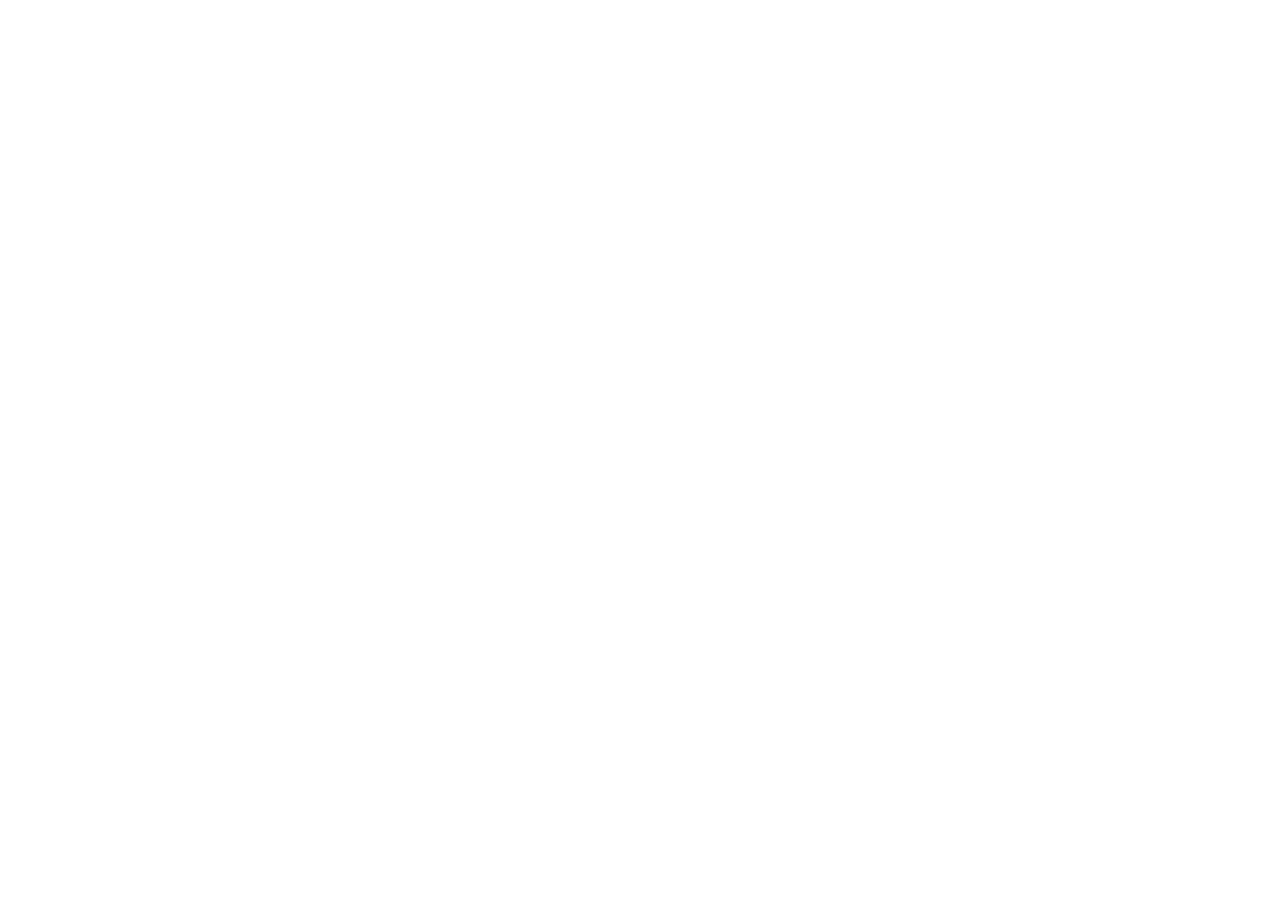
==== index.html @ c71503fa "обновление библиотек yarn. мелкие правки. обновление gulpfile.js для gulp 4." ====
<!DOCTYPE html>

<html lang="ru">
<head>
  <meta charset="UTF-8">
  <meta name="viewport"
        content="width=device-width, user-scalable=no, initial-scale=1.0, maximum-scale=1.0, minimum-scale=1.0">
  <meta http-equiv="X-UA-Compatible" content="ie=edge">
  <title>КиноЗал</title>
  <link href="libs/bootstrap/dist/css/bootstrap.min.css" rel="stylesheet">
  <link href="https://fonts.googleapis.com/css?family=PT+Sans:400,700|PT+Serif:400,700" rel="stylesheet">
  <link href="assets/css/style.css" rel="stylesheet">
  <link rel="icon" href="assets/img/favicon.png" type="image/x-icon"/>
  <!--[if lt IE 9]>
  <script src="https://oss.maxcdn.com/html5shiv/3.7.3/html5shiv.min.js"></script>
  <script src="https://oss.maxcdn.com/respond/1.4.2/respond.min.js"></script>
  <![endif]-->
</head>
<body>


  <script src="libs/jquery/dist/jquery.min.js"></script>
  <script src="libs/bootstrap/dist/js/bootstrap.min.js"></script>
</body>
</html>
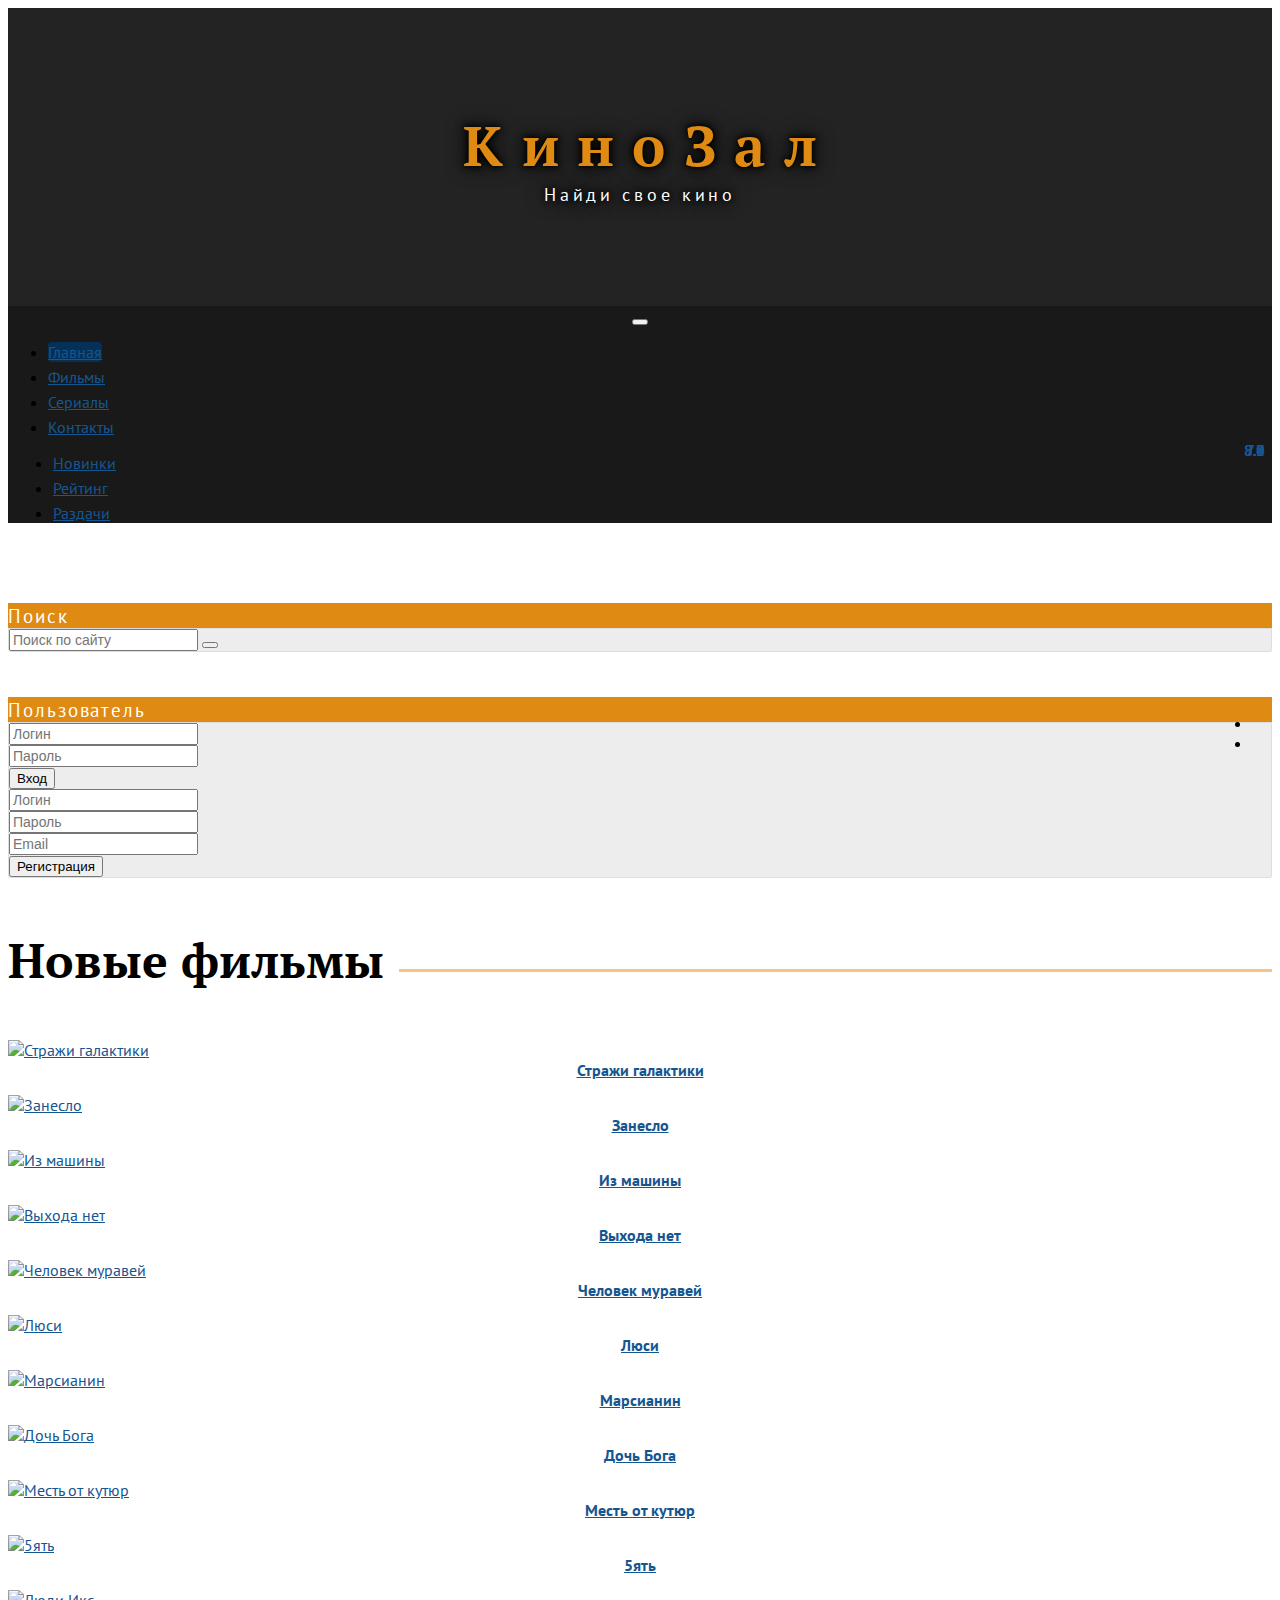
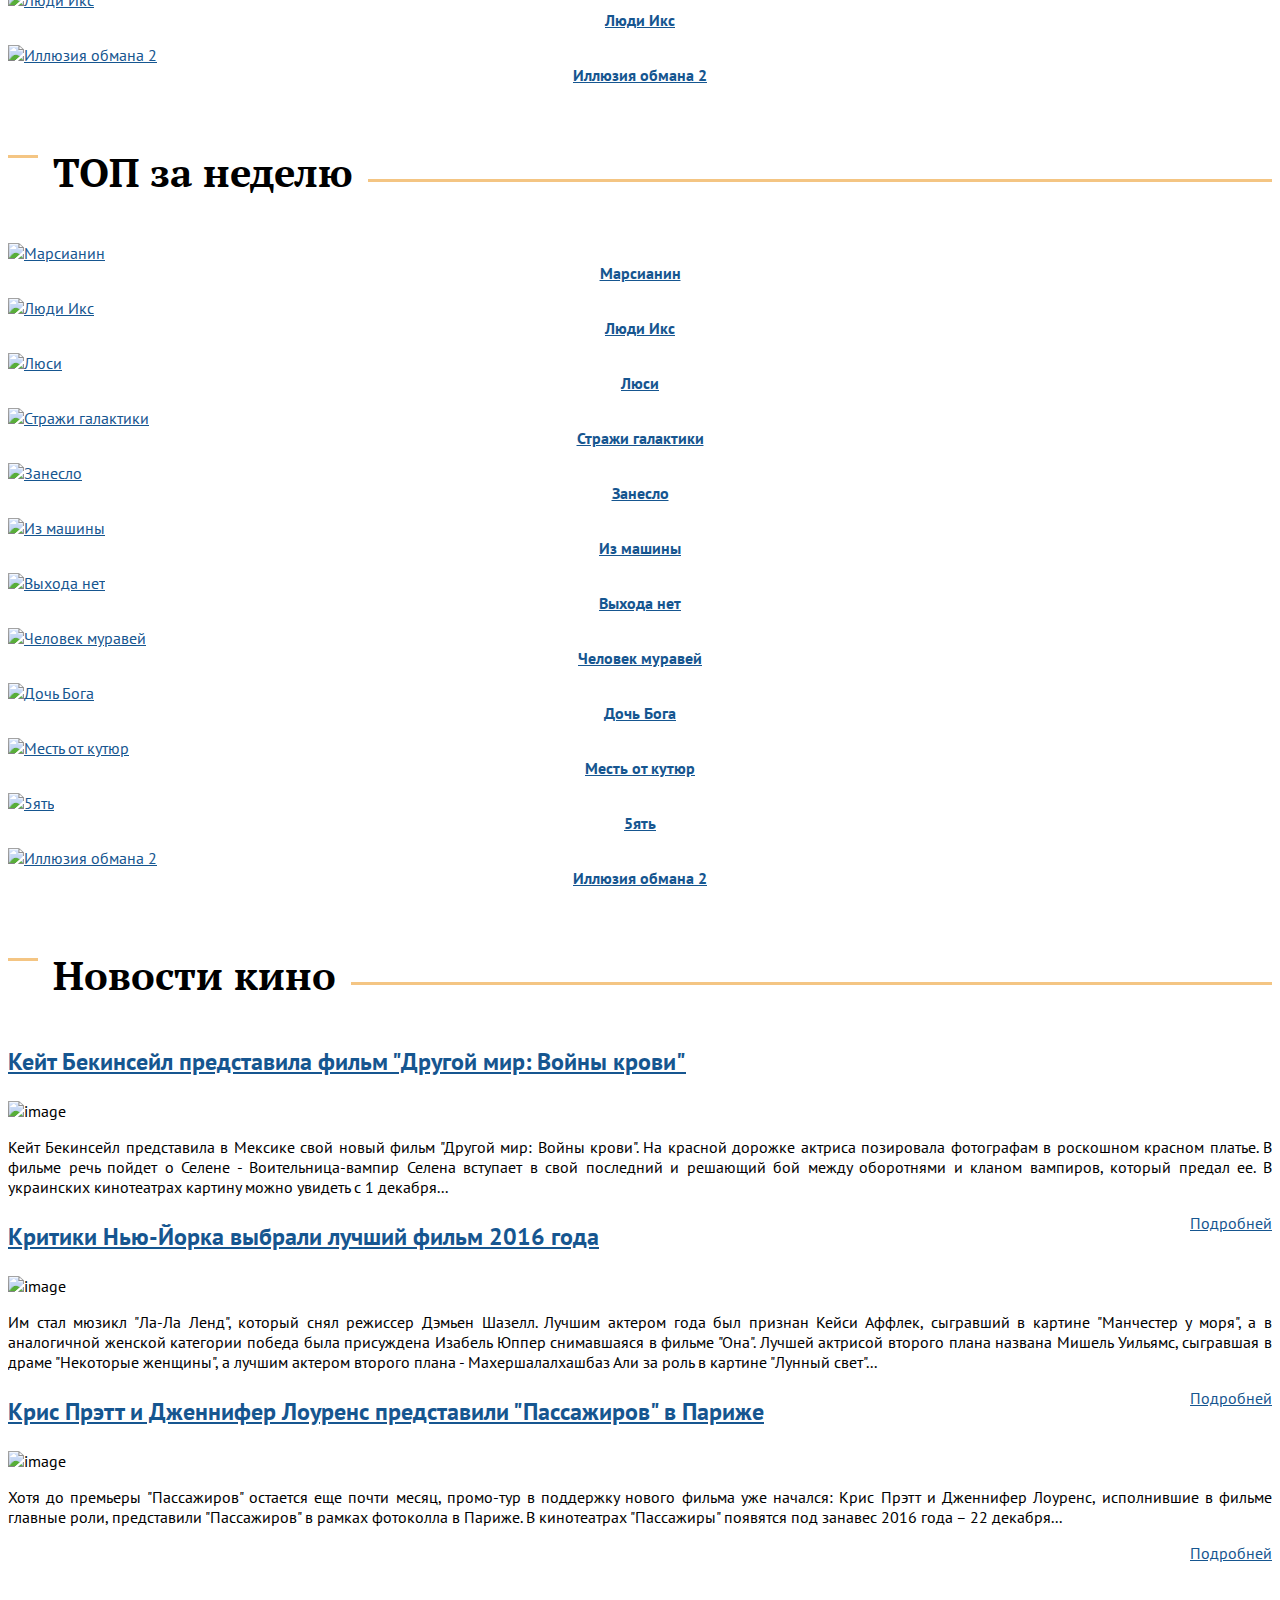
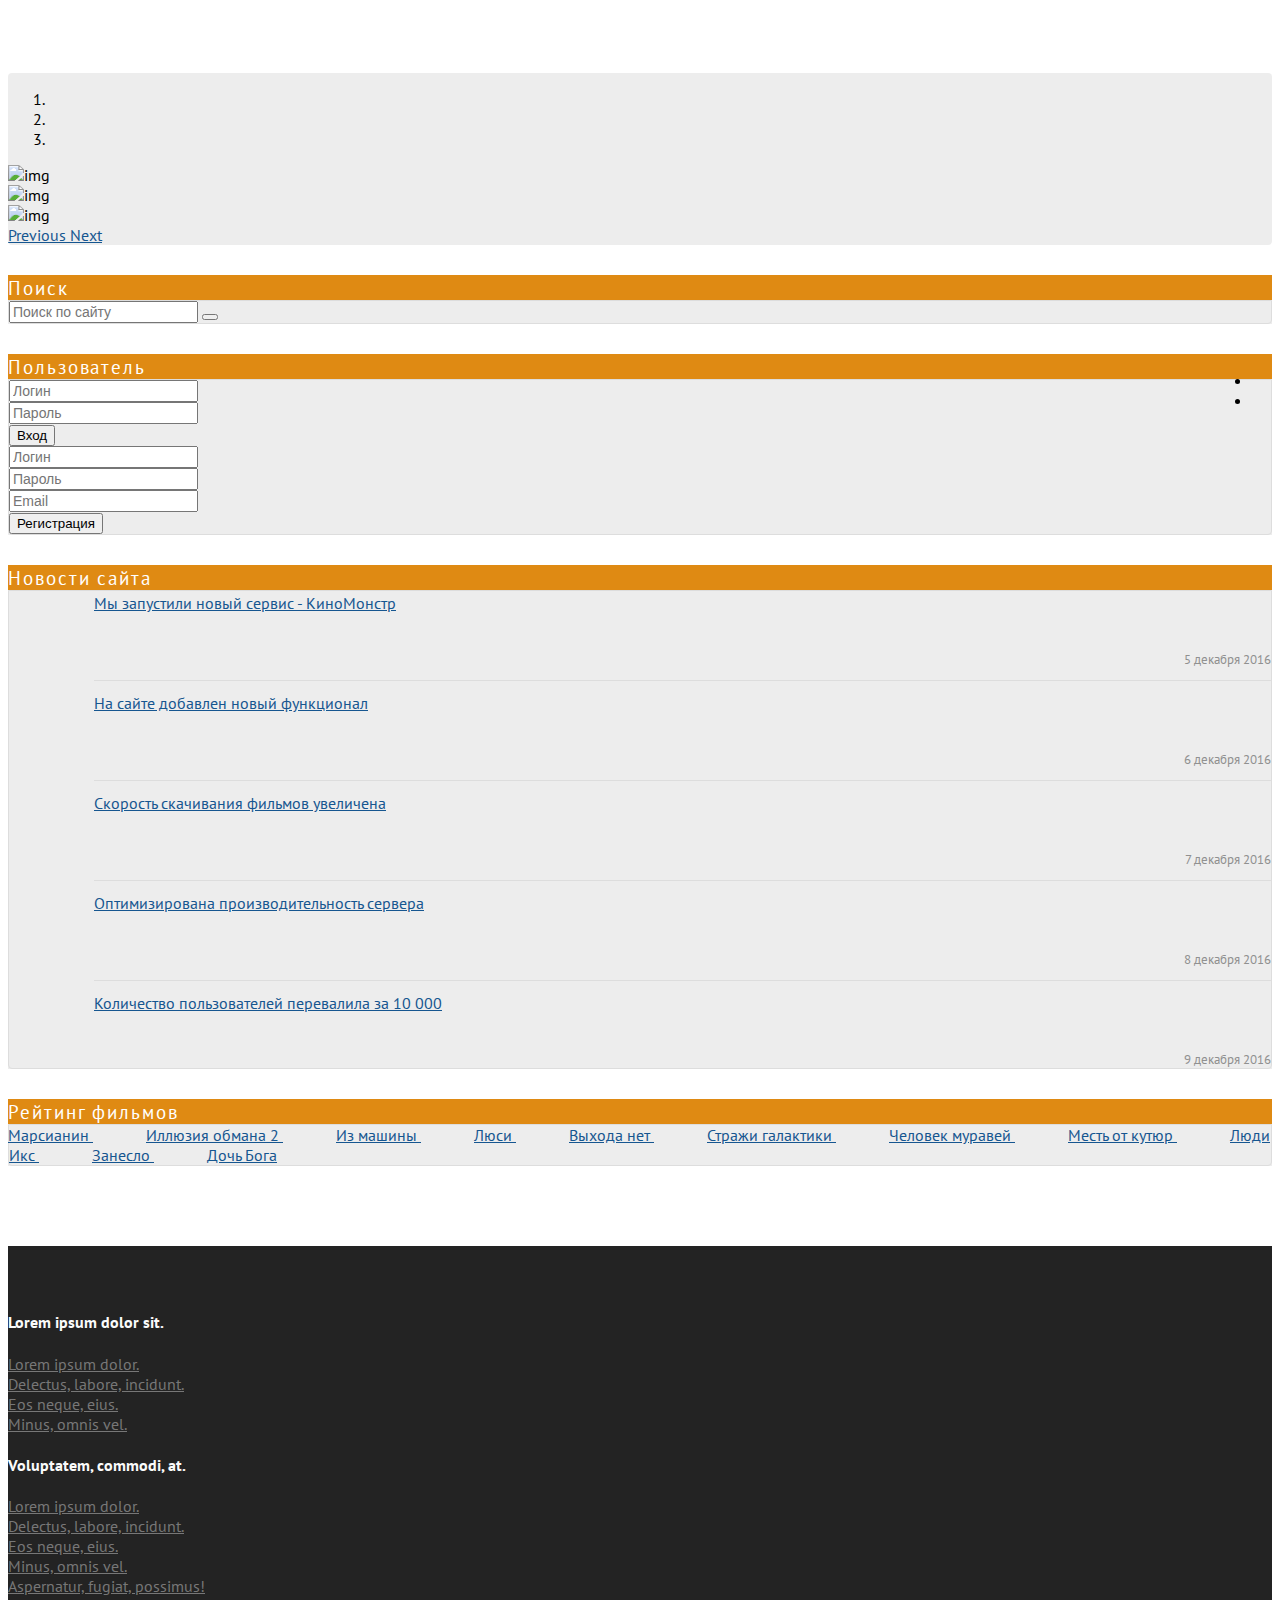
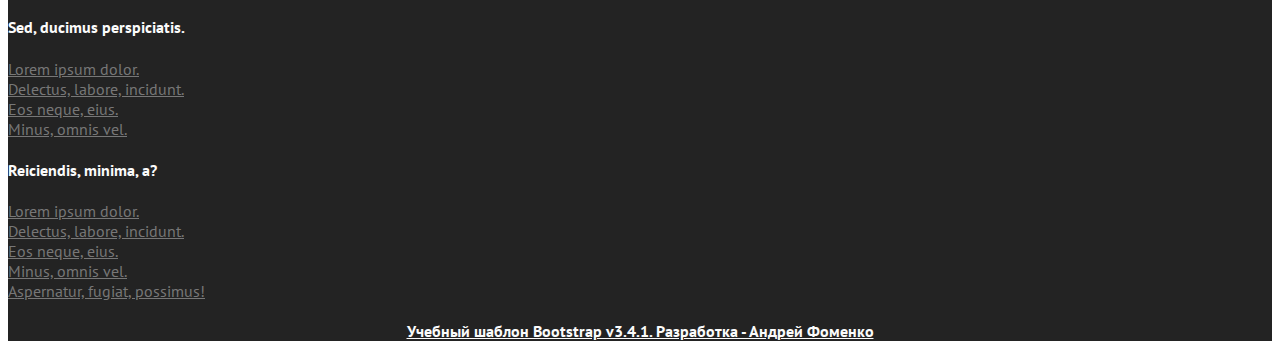
==== commit a64ceeba: "обновление" ====
--- a/index.html
+++ b/index.html
@@ -1,25 +1,693 @@
 <!DOCTYPE html>
 
 <html lang="ru">
+
 <head>
   <meta charset="UTF-8">
   <meta name="viewport"
-        content="width=device-width, user-scalable=no, initial-scale=1.0, maximum-scale=1.0, minimum-scale=1.0">
+        content="width=device-width, initial-scale=1.0, minimum-scale=1.0">
   <meta http-equiv="X-UA-Compatible" content="ie=edge">
   <title>КиноЗал</title>
   <link href="libs/bootstrap/dist/css/bootstrap.min.css" rel="stylesheet">
-  <link href="https://fonts.googleapis.com/css?family=PT+Sans:400,700|PT+Serif:400,700" rel="stylesheet">
+  <link href="https://fonts.googleapis.com/css2?family=PT+Sans:wght@400;700&family=PT+Serif:wght@400;700&display=swap"
+        rel="stylesheet">
   <link href="assets/css/style.css" rel="stylesheet">
-  <link rel="icon" href="assets/img/favicon.png" type="image/x-icon"/>
+  <link rel="icon" href="assets/img/favicon.png" type="image/x-icon">
   <!--[if lt IE 9]>
   <script src="https://oss.maxcdn.com/html5shiv/3.7.3/html5shiv.min.js"></script>
   <script src="https://oss.maxcdn.com/respond/1.4.2/respond.min.js"></script>
   <![endif]-->
 </head>
+
 <body>
 
-
-  <script src="libs/jquery/dist/jquery.min.js"></script>
-  <script src="libs/bootstrap/dist/js/bootstrap.min.js"></script>
+<header class="header">
+  <div class="header-logo">
+    <div class="container">
+      <strong class="header-logo__title">КиноЗал</strong>
+      <span class="header-logo__description">Найди свое кино</span>
+    </div>
+  </div>
+
+  <div class="header-menu">
+    <nav class="navbar navbar-inverse navbar-static-top">
+      <div class="container">
+        <div class="navbar-header">
+          <button type="button" class="navbar-toggle collapsed" data-toggle="collapse" data-target="#navbar-top"
+                  aria-expanded="false">
+            <span class="icon-bar"></span>
+            <span class="icon-bar"></span>
+            <span class="icon-bar"></span>
+          </button>
+        </div>
+
+        <div class="collapse navbar-collapse" id="navbar-top">
+          <ul class="nav navbar-nav navbar-left">
+            <li class="active"><a href="index.html">Главная</a></li>
+            <li><a href="page.html">Фильмы</a></li>
+            <li><a href="#">Сериалы</a></li>
+            <li><a href="#">Контакты</a></li>
+          </ul>
+
+          <ul class="nav navbar-nav navbar-right">
+            <li><a href="#">Новинки</a></li>
+            <li><a href="#">Рейтинг</a></li>
+            <li><a href="#">Раздачи</a></li>
+          </ul>
+        </div>
+      </div>
+    </nav>
+  </div>
+</header>
+
+<div class="container">
+  <div class="row">
+
+    <main class="main col-lg-9 col-lg-push-3 col-md-8 col-md-push-4">
+
+      <section class="site-search panel panel-info hidden-lg hidden-md">
+        <div class="panel-heading">Поиск</div>
+        <div class="panel-body">
+          <form action="search">
+            <div class="input-group input-group-lg">
+              <input type="search" class="form-control" placeholder="Поиск по сайту">
+              <span class="input-group-btn">
+                  <button class="btn btn-default" type="submit">
+                    <span class="glyphicon glyphicon-search" aria-hidden="true"></span>
+                  </button>
+                </span>
+            </div>
+          </form>
+        </div>
+      </section>
+
+      <section class="user-login panel panel-info hidden-lg hidden-md">
+        <div class="panel-heading">Пользователь</div>
+        <div class="panel-body">
+          <ul class="user-login__tabs nav nav-tabs" role="tablist">
+            <li role="presentation" class="active">
+              <a href="#user-login-main" aria-controls="user-login-main" role="tab" data-toggle="tab">
+                <span class="glyphicon glyphicon-log-in" title="Вход"></span>
+              </a>
+            </li>
+            <li role="presentation">
+              <a href="#user-registration-main" aria-controls="user-registration-main" role="tab" data-toggle="tab">
+                <span class="glyphicon glyphicon-user" title="Регистрация"></span>
+              </a>
+            </li>
+          </ul>
+          <div class="user-login__content tab-content">
+            <div role="tabpanel" class="tab-pane fade in active" id="user-login-main">
+              <form action="login">
+                <div class="form-group">
+                  <input class="form-control input-lg" type="text" placeholder="Логин">
+                </div>
+                <div class="form-group">
+                  <input class="form-control input-lg" type="password" placeholder="Пароль">
+                </div>
+                <button class="btn btn-lg btn-default btn-block" type="submit">Вход</button>
+              </form>
+            </div>
+            <div role="tabpanel" class="tab-pane fade" id="user-registration-main">
+              <form action="login">
+                <div class="form-group">
+                  <input class="form-control input-lg" type="text" placeholder="Логин">
+                </div>
+                <div class="form-group">
+                  <input class="form-control input-lg" type="password" placeholder="Пароль">
+                </div>
+                <div class="form-group">
+                  <input class="form-control input-lg" type="email" placeholder="Email">
+                </div>
+                <button class="btn btn-lg btn-default btn-block" type="submit">Регистрация</button>
+              </form>
+            </div>
+          </div>
+        </div>
+      </section>
+
+      <section class="new-films">
+        <h1 class="new-films-title">Новые фильмы</h1>
+        <div class="new-films-row row">
+          <article class="new-films-item col-lg-3 col-sm-4 col-xs-6">
+            <div class="new-films-item__thumbnail thumbnail">
+              <a href="#">
+                <img class="new-films-item__image" src="assets/img/films/1266931.jpg" alt="Стражи галактики">
+                <div class="new-films-item__caption caption">
+                  <h3 class="new-films-item__title">Стражи галактики</h3>
+                </div>
+              </a>
+            </div>
+          </article>
+          <article class="new-films-item col-lg-3 col-sm-4 col-xs-6">
+            <div class="new-films-item__thumbnail thumbnail">
+              <a href="#">
+                <img src="assets/img/films/1289488.jpg" alt="Занесло" class="new-films-item__image">
+                <div class="new-films-item__caption caption">
+                  <h3 class="new-films-item__title">Занесло</h3>
+                </div>
+              </a>
+            </div>
+          </article>
+          <article class="new-films-item col-lg-3 col-sm-4 col-xs-6">
+            <div class="new-films-item__thumbnail thumbnail">
+              <a href="#">
+                <img src="assets/img/films/1341151.jpg" alt="Из машины" class="new-films-item__image">
+                <div class="new-films-item__caption caption">
+                  <h3 class="new-films-item__title">Из машины</h3>
+                </div>
+              </a>
+            </div>
+          </article>
+          <article class="new-films-item col-lg-3 col-sm-4 col-xs-6">
+            <div class="new-films-item__thumbnail thumbnail">
+              <a href="#">
+                <img src="assets/img/films/1381061.jpg" alt="Выхода нет" class="new-films-item__image">
+                <div class="new-films-item__caption caption">
+                  <h3 class="new-films-item__title">Выхода нет</h3>
+                </div>
+              </a>
+            </div>
+          </article>
+          <article class="new-films-item col-lg-3 col-sm-4 col-xs-6">
+            <div class="new-films-item__thumbnail thumbnail">
+              <a href="#">
+                <img src="assets/img/films/1393263.jpg" alt="Человек муравей" class="new-films-item__image">
+                <div class="new-films-item__caption caption">
+                  <h3 class="new-films-item__title">Человек муравей</h3>
+                </div>
+              </a>
+            </div>
+          </article>
+          <article class="new-films-item col-lg-3 col-sm-4 col-xs-6">
+            <div class="new-films-item__thumbnail thumbnail">
+              <a href="#">
+                <img src="assets/img/films/1263242.jpg" alt="Люси" class="new-films-item__image">
+                <div class="new-films-item__caption caption">
+                  <h3 class="new-films-item__title">Люси</h3>
+                </div>
+              </a>
+            </div>
+          </article>
+          <article class="new-films-item col-lg-3 col-sm-4 col-xs-6">
+            <div class="new-films-item__thumbnail thumbnail">
+              <a href="#">
+                <img src="assets/img/films/1401663.jpg" alt="Марсианин" class="new-films-item__image">
+                <div class="new-films-item__caption caption">
+                  <h3 class="new-films-item__title">Марсианин</h3>
+                </div>
+              </a>
+            </div>
+          </article>
+          <article class="new-films-item col-lg-3 col-sm-4 col-xs-6">
+            <div class="new-films-item__thumbnail thumbnail">
+              <a href="#">
+                <img src="assets/img/films/1415999.jpg" alt="Дочь Бога" class="new-films-item__image">
+                <div class="new-films-item__caption caption">
+                  <h3 class="new-films-item__title">Дочь Бога</h3>
+                </div>
+              </a>
+            </div>
+          </article>
+          <article class="new-films-item col-lg-3 col-sm-4 col-xs-6">
+            <div class="new-films-item__thumbnail thumbnail">
+              <a href="#">
+                <img src="assets/img/films/1423264.jpg" alt="Месть от кутюр" class="new-films-item__image">
+                <div class="new-films-item__caption caption">
+                  <h3 class="new-films-item__title">Месть от кутюр</h3>
+                </div>
+              </a>
+            </div>
+          </article>
+          <article class="new-films-item col-lg-3 col-sm-4 col-xs-6">
+            <div class="new-films-item__thumbnail thumbnail">
+              <a href="#">
+                <img src="assets/img/films/1441076.jpg" alt="5ять" class="new-films-item__image">
+                <div class="new-films-item__caption caption">
+                  <h3 class="new-films-item__title">5ять</h3>
+                </div>
+              </a>
+            </div>
+          </article>
+          <article class="new-films-item col-lg-3 col-sm-4 col-xs-6">
+            <div class="new-films-item__thumbnail thumbnail">
+              <a href="#">
+                <img src="assets/img/films/1453229.jpg" alt="Люди Икс" class="new-films-item__image">
+                <div class="new-films-item__caption caption">
+                  <h3 class="new-films-item__title">Люди Икс</h3>
+                </div>
+              </a>
+            </div>
+          </article>
+          <article class="new-films-item col-lg-3 col-sm-4 col-xs-6">
+            <div class="new-films-item__thumbnail thumbnail">
+              <a href="#">
+                <img src="assets/img/films/1455536.jpg" alt="Иллюзия обмана 2" class="new-films-item__image">
+                <div class="new-films-item__caption caption">
+                  <h3 class="new-films-item__title">Иллюзия обмана 2</h3>
+                </div>
+              </a>
+            </div>
+          </article>
+        </div>
+      </section>
+
+      <section class="top-week">
+        <h2>ТОП за неделю</h2>
+        <div class="top-week-row row">
+          <article class="top-week-item col-lg-3 col-sm-4 col-xs-6">
+            <div class="top-week-item__thumbnail thumbnail">
+              <a href="#">
+                <img src="assets/img/films/1401663.jpg" alt="Марсианин" class="top-week-item__image">
+                <div class="top-week-item__caption caption">
+                  <h3 class="top-week-item__title">Марсианин</h3>
+                </div>
+              </a>
+            </div>
+          </article>
+          <article class="top-week-item col-lg-3 col-sm-4 col-xs-6">
+            <div class="top-week-item__thumbnail thumbnail">
+              <a href="#">
+                <img src="assets/img/films/1453229.jpg" alt="Люди Икс" class="top-week-item__image">
+                <div class="top-week-item__caption caption">
+                  <h3 class="top-week-item__title">Люди Икс</h3>
+                </div>
+              </a>
+            </div>
+          </article>
+          <article class="top-week-item col-lg-3 col-sm-4 col-xs-6">
+            <div class="top-week-item__thumbnail thumbnail">
+              <a href="#">
+                <img src="assets/img/films/1263242.jpg" alt="Люси" class="top-week-item__image">
+                <div class="top-week-item__caption caption">
+                  <h3 class="top-week-item__title">Люси</h3>
+                </div>
+              </a>
+            </div>
+          </article>
+          <article class="top-week-item col-lg-3 col-sm-4 col-xs-6">
+            <div class="top-week-item__thumbnail thumbnail">
+              <a href="#">
+                <img src="assets/img/films/1266931.jpg" alt="Стражи галактики" class="top-week-item__image">
+                <div class="top-week-item__caption caption">
+                  <h3 class="top-week-item__title">Стражи галактики</h3>
+                </div>
+              </a>
+            </div>
+          </article>
+          <article class="top-week-item col-lg-3 col-sm-4 col-xs-6">
+            <div class="top-week-item__thumbnail thumbnail">
+              <a href="#">
+                <img src="assets/img/films/1289488.jpg" alt="Занесло" class="top-week-item__image">
+                <div class="top-week-item__caption caption">
+                  <h3 class="top-week-item__title">Занесло</h3>
+                </div>
+              </a>
+            </div>
+          </article>
+          <article class="top-week-item col-lg-3 col-sm-4 col-xs-6">
+            <div class="top-week-item__thumbnail thumbnail">
+              <a href="#">
+                <img src="assets/img/films/1341151.jpg" alt="Из машины" class="top-week-item__image">
+                <div class="top-week-item__caption caption">
+                  <h3 class="top-week-item__title">Из машины</h3>
+                </div>
+              </a>
+            </div>
+          </article>
+          <article class="top-week-item col-lg-3 col-sm-4 col-xs-6">
+            <div class="top-week-item__thumbnail thumbnail">
+              <a href="#">
+                <img src="assets/img/films/1381061.jpg" alt="Выхода нет" class="top-week-item__image">
+                <div class="top-week-item__caption caption">
+                  <h3 class="top-week-item__title">Выхода нет</h3>
+                </div>
+              </a>
+            </div>
+          </article>
+          <article class="top-week-item col-lg-3 col-sm-4 col-xs-6">
+            <div class="top-week-item__thumbnail thumbnail">
+              <a href="#">
+                <img src="assets/img/films/1393263.jpg" alt="Человек муравей" class="top-week-item__image">
+                <div class="top-week-item__caption caption">
+                  <h3 class="top-week-item__title">Человек муравей</h3>
+                </div>
+              </a>
+            </div>
+          </article>
+          <article class="top-week-item col-lg-3 col-sm-4 col-xs-6">
+            <div class="top-week-item__thumbnail thumbnail">
+              <a href="#">
+                <img src="assets/img/films/1415999.jpg" alt="Дочь Бога" class="top-week-item__image">
+                <div class="top-week-item__caption caption">
+                  <h3 class="top-week-item__title">Дочь Бога</h3>
+                </div>
+              </a>
+            </div>
+          </article>
+          <article class="top-week-item col-lg-3 col-sm-4 col-xs-6">
+            <div class="top-week-item__thumbnail thumbnail">
+              <a href="#">
+                <img src="assets/img/films/1423264.jpg" alt="Месть от кутюр" class="top-week-item__image">
+                <div class="top-week-item__caption caption">
+                  <h3 class="top-week-item__title">Месть от кутюр</h3>
+                </div>
+              </a>
+            </div>
+          </article>
+          <article class="top-week-item col-lg-3 col-sm-4 col-xs-6">
+            <div class="top-week-item__thumbnail thumbnail">
+              <a href="#">
+                <img src="assets/img/films/1441076.jpg" alt="5ять" class="top-week-item__image">
+                <div class="top-week-item__caption caption">
+                  <h3 class="top-week-item__title">5ять</h3>
+                </div>
+              </a>
+            </div>
+          </article>
+          <article class="top-week-item col-lg-3 col-sm-4 col-xs-6">
+            <div class="top-week-item__thumbnail thumbnail">
+              <a href="#">
+                <img src="assets/img/films/1455536.jpg" alt="Иллюзия обмана 2" class="top-week-item__image">
+                <div class="top-week-item__caption caption">
+                  <h3 class="top-week-item__title">Иллюзия обмана 2</h3>
+                </div>
+              </a>
+            </div>
+          </article>
+        </div>
+      </section>
+
+      <section class="film-news">
+        <h2>Новости кино</h2>
+        <article class="film-news-item">
+          <h3><a href="#">Кейт Бекинсейл представила фильм "Другой мир: Войны крови"</a></h3>
+          <div class="row">
+            <div class="col-sm-4">
+              <div class="film-news-item__thumbnail thumbnail">
+                <img class="film-news-item__image" src="assets/img/news/news-1.jpg" alt="image">
+              </div>
+            </div>
+            <div class="col-sm-8">
+              <p class="film-news-item__text">Кейт Бекинсейл представила в Мексике свой новый фильм "Другой мир: Войны
+                крови". На красной дорожке актриса позировала фотографам в роскошном красном платье. В фильме речь
+                пойдет о Селене - Воительница-вампир Селена вступает в свой последний и решающий бой между оборотнями
+                и кланом вампиров, который предал ее. В украинских кинотеатрах картину можно увидеть с 1 декабря...
+              </p>
+              <a href="#" class="film-news-item__button btn btn-warning">Подробней</a>
+            </div>
+          </div>
+        </article>
+        <article class="film-news-item">
+          <h3><a href="#">Критики Нью-Йорка выбрали лучший фильм 2016 года</a></h3>
+          <div class="row">
+            <div class="col-sm-4">
+              <div class="film-news-item__thumbnail thumbnail">
+                <img class="film-news-item__image" src="assets/img/news/news-2.jpg" alt="image">
+              </div>
+            </div>
+            <div class="col-sm-8">
+              <p class="film-news-item__text">Им стал мюзикл "Ла-Ла Ленд", который снял режиссер Дэмьен Шазелл. Лучшим
+                актером года был признан Кейси Аффлек, сыгравший в картине "Манчестер у моря", а в аналогичной женской
+                категории победа была присуждена Изабель Юппер снимавшаяся в фильме "Она". Лучшей актрисой второго
+                плана названа Мишель Уильямс, сыгравшая в драме "Некоторые женщины", а лучшим актером второго плана -
+                Махершалалхашбаз Али за роль в картине "Лунный свет"...</p>
+              <a href="#" class="film-news-item__button btn btn-warning">Подробней</a>
+            </div>
+          </div>
+        </article>
+        <article class="film-news-item">
+          <h3><a href="#">Крис Прэтт и Дженнифер Лоуренс представили "Пассажиров" в Париже</a></h3>
+          <div class="row">
+            <div class="col-sm-4">
+              <div class="film-news-item__thumbnail thumbnail">
+                <img class="film-news-item__image" src="assets/img/news/news-3.jpg" alt="image">
+              </div>
+            </div>
+            <div class="col-sm-8">
+              <p class="film-news-item__text">Хотя до премьеры "Пассажиров" остается еще почти месяц, промо-тур в
+                поддержку нового фильма уже начался: Крис Прэтт и Дженнифер Лоуренс, исполнившие в фильме главные
+                роли, представили "Пассажиров" в рамках фотоколла в Париже. В кинотеатрах "Пассажиры" появятся под
+                занавес 2016 года – 22 декабря...</p>
+              <a href="#" class="film-news-item__button btn btn-warning">Подробней</a>
+            </div>
+          </div>
+        </article>
+      </section>
+
+    </main>
+
+    <aside class="left-sidebar col-lg-3 col-lg-pull-9 col-md-4 col-md-pull-8">
+
+      <div class="vertical-slider panel panel-info hidden-sm hidden-xs">
+        <div id="vertical-carousel" class="carousel slide" data-ride="carousel">
+          <ol class="carousel-indicators">
+            <li data-target="#vertical-carousel" data-slide-to="0" class="active"></li>
+            <li data-target="#vertical-carousel" data-slide-to="1"></li>
+            <li data-target="#vertical-carousel" data-slide-to="2"></li>
+          </ol>
+
+          <div class="carousel-inner" role="listbox">
+            <div class="item active">
+              <img class="vertical-slider__image" src="assets/img/films/1263242.jpg" alt="img">
+            </div>
+            <div class="item">
+              <img class="vertical-slider__image" src="assets/img/films/1289488.jpg" alt="img">
+            </div>
+            <div class="item">
+              <img class="vertical-slider__image" src="assets/img/films/1401663.jpg" alt="img">
+            </div>
+          </div>
+
+          <a class="left carousel-control" href="#vertical-carousel" role="button" data-slide="prev">
+            <span class="glyphicon glyphicon-chevron-left" aria-hidden="true"></span>
+            <span class="sr-only">Previous</span>
+          </a>
+          <a class="right carousel-control" href="#vertical-carousel" role="button" data-slide="next">
+            <span class="glyphicon glyphicon-chevron-right" aria-hidden="true"></span>
+            <span class="sr-only">Next</span>
+          </a>
+        </div>
+      </div>
+
+      <div class="site-search panel panel-info hidden-sm hidden-xs">
+        <div class="panel-heading">Поиск</div>
+        <div class="panel-body">
+          <form action="search">
+            <div class="input-group input-group-lg">
+              <input type="search" class="form-control" placeholder="Поиск по сайту">
+              <span class="input-group-btn">
+                  <button class="btn btn-default" type="submit">
+                    <span class="glyphicon glyphicon-search" aria-hidden="true"></span>
+                  </button>
+                </span>
+            </div>
+          </form>
+        </div>
+      </div>
+
+      <div class="user-login panel panel-info hidden-sm hidden-xs">
+        <div class="panel-heading">Пользователь</div>
+        <div class="panel-body">
+          <ul class="user-login__tabs nav nav-tabs" role="tablist">
+            <li role="presentation" class="active">
+              <a href="#user-login-sidebar" aria-controls="user-login-sidebar" role="tab" data-toggle="tab">
+                <span class="glyphicon glyphicon-log-in" title="Вход"></span>
+              </a>
+            </li>
+            <li role="presentation">
+              <a href="#user-registration-sidebar" aria-controls="user-registration-sidebar" role="tab"
+                 data-toggle="tab">
+                <span class="glyphicon glyphicon-user" title="Регистрация"></span>
+              </a>
+            </li>
+          </ul>
+          <div class="user-login__content tab-content">
+            <div role="tabpanel" class="tab-pane fade in active" id="user-login-sidebar">
+              <form action="login">
+                <div class="form-group">
+                  <input class="form-control input-lg" type="text" placeholder="Логин">
+                </div>
+                <div class="form-group">
+                  <input class="form-control input-lg" type="password" placeholder="Пароль">
+                </div>
+                <button class="btn btn-lg btn-default btn-block" type="submit">Вход</button>
+              </form>
+            </div>
+            <div role="tabpanel" class="tab-pane fade" id="user-registration-sidebar">
+              <form action="registration">
+                <div class="form-group">
+                  <input class="form-control input-lg" type="text" placeholder="Логин">
+                </div>
+                <div class="form-group">
+                  <input class="form-control input-lg" type="password" placeholder="Пароль">
+                </div>
+                <div class="form-group">
+                  <input class="form-control input-lg" type="email" placeholder="Email">
+                </div>
+                <button class="btn btn-lg btn-default btn-block" type="submit">Регистрация</button>
+              </form>
+            </div>
+          </div>
+        </div>
+      </div>
+
+      <div class="site-news panel panel-info">
+        <div class="panel-heading">Новости сайта</div>
+        <div class="panel-body">
+          <div class="site-news-item">
+            <div class="site-news-item__thumbnail thumbnail">
+              <img class="site-news-item__image" src="assets/img/75x75.png" alt="">
+            </div>
+            <div class="site-news-item__title">
+              <a class="site-news-item__link" href="#">Мы запустили новый сервис - КиноМонстр</a>
+            </div>
+            <div class="site-news-item__date">5 декабря 2016</div>
+          </div>
+          <div class="site-news-item">
+            <div class="site-news-item__thumbnail thumbnail">
+              <img class="site-news-item__image" src="assets/img/75x75.png" alt="">
+            </div>
+            <div class="site-news-item__title">
+              <a class="site-news-item__link" href="#">На сайте добавлен новый функционал</a>
+            </div>
+            <div class="site-news-item__date">6 декабря 2016</div>
+          </div>
+          <div class="site-news-item">
+            <div class="site-news-item__thumbnail thumbnail">
+              <img class="site-news-item__image" src="assets/img/75x75.png" alt="">
+            </div>
+            <div class="site-news-item__title">
+              <a class="site-news-item__link" href="#">Скорость скачивания фильмов увеличена</a>
+            </div>
+            <div class="site-news-item__date">7 декабря 2016</div>
+          </div>
+          <div class="site-news-item">
+            <div class="site-news-item__thumbnail thumbnail">
+              <img class="site-news-item__image" src="assets/img/75x75.png" alt="">
+            </div>
+            <div class="site-news-item__title">
+              <a class="site-news-item__link" href="#">Оптимизирована производительность сервера</a>
+            </div>
+            <div class="site-news-item__date">8 декабря 2016</div>
+          </div>
+          <div class="site-news-item">
+            <div class="site-news-item__thumbnail thumbnail">
+              <img class="site-news-item__image" src="assets/img/75x75.png" alt="">
+            </div>
+            <div class="site-news-item__title">
+              <a class="site-news-item__link" href="#">Количество пользователей перевалила за 10 000</a>
+            </div>
+            <div class="site-news-item__date">9 декабря 2016</div>
+          </div>
+        </div>
+      </div>
+
+      <div class="top-films panel panel-info">
+        <div class="panel-heading">Рейтинг фильмов</div>
+        <div class="top-films__body panel-body">
+          <div class="top-films__list list-group">
+            <a class="top-films__item list-group-item" href="#">Марсианин
+              <span class="top-films__badge badge">8.9</span></a>
+            <a class="top-films__item list-group-item" href="#">Иллюзия обмана 2
+              <span class="top-films__badge badge">8.8</span></a>
+            <a class="top-films__item list-group-item" href="#">Из машины
+              <span class="top-films__badge badge">8.5</span></a>
+            <a class="top-films__item list-group-item" href="#">Люси
+              <span class="top-films__badge badge">8.2</span></a>
+            <a class="top-films__item list-group-item" href="#">Выхода нет
+              <span class="top-films__badge badge">8.0</span></a>
+            <a class="top-films__item list-group-item" href="#">Стражи галактики
+              <span class="top-films__badge badge">7.9</span></a>
+            <a class="top-films__item list-group-item" href="#">Человек муравей
+              <span class="top-films__badge badge">7.7</span></a>
+            <a class="top-films__item list-group-item" href="#">Месть от кутюр
+              <span class="top-films__badge badge">7.5</span></a>
+            <a class="top-films__item list-group-item" href="#">Люди Икс
+              <span class="top-films__badge badge">7.4</span></a>
+            <a class="top-films__item list-group-item" href="#">Занесло
+              <span class="top-films__badge badge">7.3</span></a>
+            <a class="top-films__item list-group-item" href="#">Дочь Бога
+              <span class="top-films__badge badge">7.2</span></a>
+          </div>
+        </div>
+      </div>
+
+    </aside>
+  </div>
+</div>
+
+<footer class="footer">
+  <div class="container-fluid">
+    <div class="row">
+      <div class="container">
+        <div class="row">
+
+          <div class="footer-top">
+
+            <div class="footer-first col-md-3 col-xs-6">
+              <h4>Lorem ipsum dolor sit.</h4>
+              <ul>
+                <li><a href="#">Lorem ipsum dolor.</a></li>
+                <li><a href="#">Delectus, labore, incidunt.</a></li>
+                <li><a href="#">Eos neque, eius.</a></li>
+                <li><a href="#">Minus, omnis vel.</a></li>
+              </ul>
+            </div>
+
+            <div class="footer-second col-md-3 col-xs-6">
+              <h4>Voluptatem, commodi, at.</h4>
+              <ul>
+                <li><a href="#">Lorem ipsum dolor.</a></li>
+                <li><a href="#">Delectus, labore, incidunt.</a></li>
+                <li><a href="#">Eos neque, eius.</a></li>
+                <li><a href="#">Minus, omnis vel.</a></li>
+                <li><a href="#">Aspernatur, fugiat, possimus!</a></li>
+              </ul>
+            </div>
+
+            <div class="footer-third col-md-3 col-xs-6">
+              <h4>Sed, ducimus perspiciatis.</h4>
+              <ul>
+                <li><a href="#">Lorem ipsum dolor.</a></li>
+                <li><a href="#">Delectus, labore, incidunt.</a></li>
+                <li><a href="#">Eos neque, eius.</a></li>
+                <li><a href="#">Minus, omnis vel.</a></li>
+              </ul>
+            </div>
+
+            <div class="footer-fourth col-md-3 col-xs-6">
+              <h4>Reiciendis, minima, a?</h4>
+              <ul>
+                <li><a href="#">Lorem ipsum dolor.</a></li>
+                <li><a href="#">Delectus, labore, incidunt.</a></li>
+                <li><a href="#">Eos neque, eius.</a></li>
+                <li><a href="#">Minus, omnis vel.</a></li>
+                <li><a href="#">Aspernatur, fugiat, possimus!</a></li>
+              </ul>
+            </div>
+
+          </div>
+        </div>
+
+        <div class="row">
+          <div class="footer-bottom">
+
+            <div class="footer-fifth col-xs-12">
+              <strong><a href="https://fomenko.top/">Учебный шаблон Bootstrap v3.4.1. Разработка - Андрей
+                Фоменко</a></strong>
+            </div>
+
+          </div>
+        </div>
+      </div>
+    </div>
+
+  </div>
+</footer>
+
+<script src="libs/jquery/dist/jquery.min.js"></script>
+<script src="libs/bootstrap/dist/js/bootstrap.min.js"></script>
 </body>
-</html>+
+</html>
--- a/assets/css/style.css
+++ b/assets/css/style.css
@@ -0,0 +1,530 @@
+.header-logo__description,
+.header-logo__title {
+  text-shadow: 0 0 5px #000000, 0 0 10px #000000, 0 0 20px #000000;
+}
+
+.left-sidebar,
+.main,
+.header {
+  margin-bottom: 80px;
+}
+
+.navbar-inverse {
+  margin-bottom: 0;
+
+  border-color: transparent;
+  background-color: #191919;
+}
+.navbar-inverse .navbar-nav > .active > a {
+  background-color: #053159;
+}
+.navbar-inverse .navbar-nav > .active > a:hover,
+.navbar-inverse .navbar-nav > .active > a:focus {
+  background-color: #517ba2;
+}
+.navbar-inverse .navbar-nav > li > a {
+  -webkit-transition: background-color 0.5s;
+  -o-transition: background-color 0.5s;
+  transition: background-color 0.5s;
+}
+.navbar-inverse .navbar-nav > li > a:hover,
+.navbar-inverse .navbar-nav > li > a:focus {
+  background-color: #165690;
+}
+
+.navbar-header {
+  text-align: center;
+}
+
+.navbar-toggle {
+  float: none;
+
+  margin-right: 0;
+}
+
+.panel {
+  border: none;
+  background-color: #ededed;
+}
+.panel:not(:last-of-type) {
+  margin-bottom: 30px;
+}
+.panel:last-of-type {
+  margin-bottom: 0;
+}
+.panel-info .panel-heading {
+  letter-spacing: 0.1em;
+
+  color: #ffffff;
+  border: none;
+  background-color: #df8a13;
+
+  font-size: 1.2rem;
+}
+.panel-body {
+  border: 1px solid #dddddd;
+  border-radius: 0 0 4px 4px;
+}
+
+.btn-lg-lg,
+.btn-lg-group-lg > .form-control,
+.input-lg,
+.input-group-lg > .form-control {
+  font-size: 0.875rem;
+}
+
+.well {
+  border-color: #dddddd;
+  background-color: #f1f1f1;
+}
+
+.embed-responsive {
+  border: 1px solid #dddddd;
+  border-bottom: none;
+  border-radius: 4px 4px 0 0;
+}
+
+.thumbnail {
+  -webkit-transition: background-color 0.25s;
+  -o-transition: background-color 0.25s;
+  transition: background-color 0.25s;
+}
+
+html {
+  font-size: 16px;
+}
+
+body {
+  font-family: "PT Sans", sans-serif;
+  font-size: 16px;
+}
+
+a {
+  color: #165690;
+}
+a:hover,
+a:focus {
+  text-decoration: none;
+
+  color: #df8a13;
+}
+
+h1 {
+  font-family: "PT Serif", serif;
+}
+h1::after {
+  position: absolute;
+
+  width: 100%;
+  margin: 0.85em 0 0 15px;
+
+  content: "";
+
+  border-bottom: 3px solid rgba(240, 173, 79, 0.7);
+}
+
+h2 {
+  font-family: "PT Serif", serif;
+}
+h2::before {
+  position: absolute;
+  left: 0;
+
+  width: 30px;
+  margin: 0.25em 0 0 0;
+
+  content: "";
+
+  border-bottom: 3px solid rgba(240, 173, 79, 0.7);
+}
+h2::after {
+  position: absolute;
+
+  width: 100%;
+  margin: 0.85em 0 0 15px;
+
+  content: "";
+
+  border-bottom: 3px solid rgba(240, 173, 79, 0.7);
+}
+
+section {
+  position: relative;
+
+  overflow: hidden;
+}
+
+.header-logo {
+  padding: 100px 0;
+
+  text-align: center;
+
+  background-color: #232323;
+  background-image: url(../img/header-bg.jpg);
+  background-position: 50% 50%;
+  background-size: cover;
+}
+.header-logo__title {
+  display: block;
+
+  color: #df8a13;
+
+  font-family: "PT Serif", serif;
+}
+.header-logo__description {
+  display: block;
+
+  letter-spacing: 0.2em;
+
+  color: #ffffff;
+
+  font-size: 1.15rem;
+}
+
+.main .site-search {
+  margin-bottom: 45px;
+}
+.main .user-login {
+  margin-bottom: 60px;
+}
+
+.new-films-row,
+.top-week-row {
+  margin-right: -7.5px;
+  margin-bottom: -15px;
+  margin-left: -7.5px;
+}
+.new-films-item,
+.top-week-item {
+  margin-bottom: 15px;
+  padding-right: 7.5px;
+  padding-left: 7.5px;
+}
+.new-films-item__thumbnail,
+.top-week-item__thumbnail {
+  margin-bottom: 0;
+
+  -webkit-transition: background-color 0.25s;
+  -o-transition: background-color 0.25s;
+  transition: background-color 0.25s;
+}
+.new-films-item__image,
+.top-week-item__image {
+  width: 100%;
+}
+.new-films-item__title,
+.top-week-item__title {
+  display: block;
+  overflow: hidden;
+
+  margin: 0;
+
+  white-space: nowrap;
+  text-overflow: ellipsis;
+
+  font-size: 1rem;
+  font-weight: bold;
+
+  -o-text-overflow: ellipsis;
+}
+.new-films-item__caption,
+.top-week-item__caption {
+  text-align: center;
+}
+.new-films-item:hover .thumbnail,
+.top-week-item:hover .thumbnail {
+  border-color: #df8a13;
+  background-color: #df8a13;
+}
+.new-films-item:hover h3,
+.top-week-item:hover h3 {
+  color: #ffffff;
+}
+
+.film-news-item .thumbnail {
+  margin-bottom: 0;
+
+  -webkit-transition: background-color 0.25s;
+  -o-transition: background-color 0.25s;
+  transition: background-color 0.25s;
+}
+.film-news-item__image {
+  width: 100%;
+}
+.film-news-item__text {
+  text-align: justify;
+}
+.film-news-item__button {
+  float: right;
+
+  margin-bottom: 30px;
+
+  -webkit-transition: background-color 0.25s;
+  -o-transition: background-color 0.25s;
+  transition: background-color 0.25s;
+}
+.film-news-item:hover .thumbnail {
+  background-color: #f0ad4f;
+}
+.film-news-item:hover h3 > a {
+  color: #df8a13;
+}
+.film-news-item:hover .btn-warning {
+  background-color: #df8a13;
+}
+.film-news-item h3 > a {
+  -webkit-transition: color 0.25s;
+  -o-transition: color 0.25s;
+  transition: color 0.25s;
+}
+
+.film-info {
+  font-size: 1.2em;
+}
+.film-info__wrapper {
+  white-space: nowrap;
+}
+.film-info__wrapper:not(:last-of-type) {
+  margin-right: 15px;
+}
+.film-info__badge {
+  font-size: 0.8em;
+}
+.film-info__well {
+  border-top-left-radius: 0;
+  border-top-right-radius: 0;
+}
+
+.film-comment-form__button {
+  float: right;
+}
+
+.vertical-slider {
+  overflow: hidden;
+
+  border-radius: 4px;
+}
+.vertical-slider__image {
+  width: 100%;
+}
+
+.user-login {
+  position: relative;
+}
+.user-login__tabs {
+  position: absolute;
+  top: 0;
+  right: 15px;
+
+  margin-right: -5px;
+
+  border: none;
+}
+.user-login__tabs a {
+  padding: 14px 5px 11px !important;
+
+  color: #dddddd;
+  border: none !important;
+  background-color: transparent !important;
+}
+.user-login__tabs .active a {
+  color: #ffffff !important;
+}
+
+.site-news-item {
+  position: relative;
+
+  clear: both;
+}
+.site-news-item:not(:last-child) {
+  min-height: 85px;
+  margin-bottom: 15px;
+}
+.site-news-item:not(:last-child)::after {
+  position: absolute;
+  right: 0;
+  bottom: -5px;
+
+  width: calc(100% - 85px);
+  height: 1px;
+
+  content: "";
+
+  background-color: #dddddd;
+}
+.site-news-item:hover a {
+  color: #df8a13;
+}
+.site-news-item:hover .thumbnail {
+  border-color: #df8a13;
+  background-color: #df8a13;
+}
+.site-news-item__thumbnail {
+  float: left;
+
+  width: 75px;
+  margin: 0 10px 10px 0;
+}
+.site-news-item__image {
+  width: 100%;
+}
+.site-news-item__title {
+  margin-bottom: 10px;
+}
+.site-news-item__link {
+  display: -webkit-box;
+  overflow: hidden;
+  -webkit-box-orient: vertical;
+
+  height: 50px;
+
+  -webkit-transition: color 0.25s;
+  -o-transition: color 0.25s;
+  transition: color 0.25s;
+
+  font-size: 1rem;
+  line-height: 1.5rem;
+
+  -webkit-line-clamp: 2;
+}
+.site-news-item__date {
+  text-align: right;
+
+  color: #909090;
+
+  font-size: 0.8rem;
+}
+
+.top-films__body {
+  padding-right: 0;
+  padding-left: 0;
+}
+.top-films__list {
+  margin-bottom: 0;
+}
+.top-films__item {
+  margin-right: -1px;
+  margin-left: -1px;
+  padding-right: 55px;
+
+  color: #165690 !important;
+  background-color: transparent;
+}
+.top-films__item:first-child {
+  border-top: none;
+  border-radius: 0;
+}
+.top-films__item:last-child {
+  border-bottom: none;
+  border-radius: 0;
+}
+.top-films__item:hover,
+.top-films__item:focus {
+  color: #ffffff !important;
+  border-color: #df8a13;
+  background-color: #df8a13 !important;
+}
+.top-films__item:hover .badge,
+.top-films__item:focus .badge {
+  background-color: #232323;
+}
+.top-films__badge {
+  position: absolute;
+  top: 50%;
+  right: 15px;
+
+  -webkit-transform: translateY(-50%);
+  -ms-transform: translateY(-50%);
+  transform: translateY(-50%);
+}
+
+.footer {
+  padding-top: 45px;
+
+  color: #fbfbfb;
+  background-color: #232323;
+}
+.footer ul {
+  padding: 0;
+
+  list-style: none;
+}
+.footer a {
+  color: #777777;
+}
+.footer a:hover {
+  color: white;
+}
+
+.footer-fifth {
+  margin: 20px 0;
+
+  text-align: center;
+}
+.footer-fifth a {
+  color: #fbfbfb;
+}
+@media (min-width: 576px) {
+  h1 {
+    margin: -10px 0 1em 0;
+
+    font-size: 3rem;
+  }
+  h2 {
+    margin: 60px 0 45px 45px;
+
+    font-size: 2.5rem;
+  }
+  h3 {
+    font-size: 1.5rem;
+  }
+  .header-logo__title {
+    margin-right: -0.33em;
+
+    letter-spacing: 0.33em;
+
+    font-size: 3.5rem;
+  }
+}
+@media (min-width: 768px) {
+  .navbar-inverse .navbar-nav > li > a {
+    border-radius: 4px;
+  }
+  .navbar-left li {
+    margin: 5px 5px 5px 0;
+  }
+  .navbar-right li {
+    margin: 5px 0 5px 5px;
+  }
+}
+@media (max-width: 767.8px) {
+  .navbar-inverse .navbar-nav > li > a {
+    text-align: center;
+  }
+  .navbar-left {
+    margin-bottom: 0;
+  }
+  .navbar-right {
+    margin-top: 0;
+  }
+}
+@media (max-width: 575.8px) {
+  h1 {
+    margin: 0 0 1em;
+
+    font-size: 2rem;
+  }
+  h2 {
+    margin: 45px 0 30px 45px;
+
+    font-size: 1.75rem;
+  }
+  h3 {
+    font-size: 1.25rem;
+  }
+  .header-logo__title {
+    letter-spacing: 0.2em;
+
+    font-size: 2.5rem;
+  }
+}
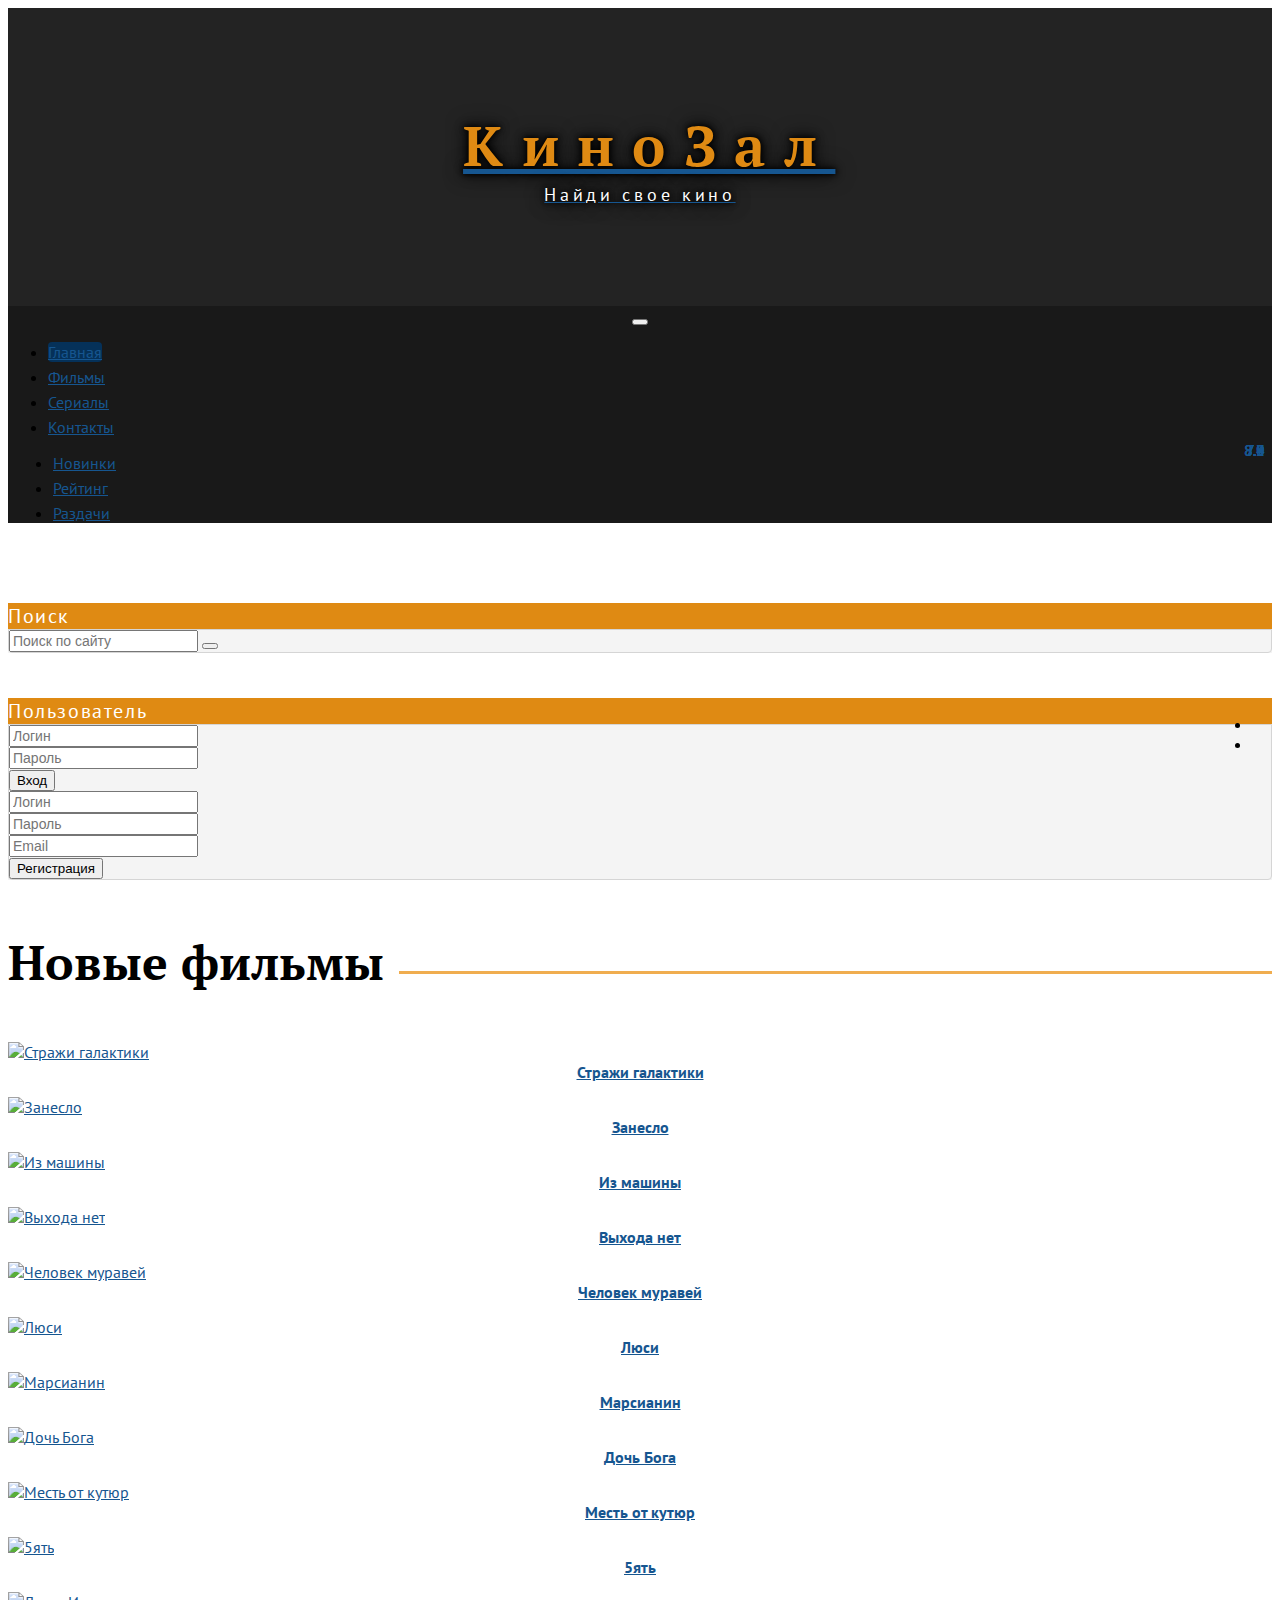
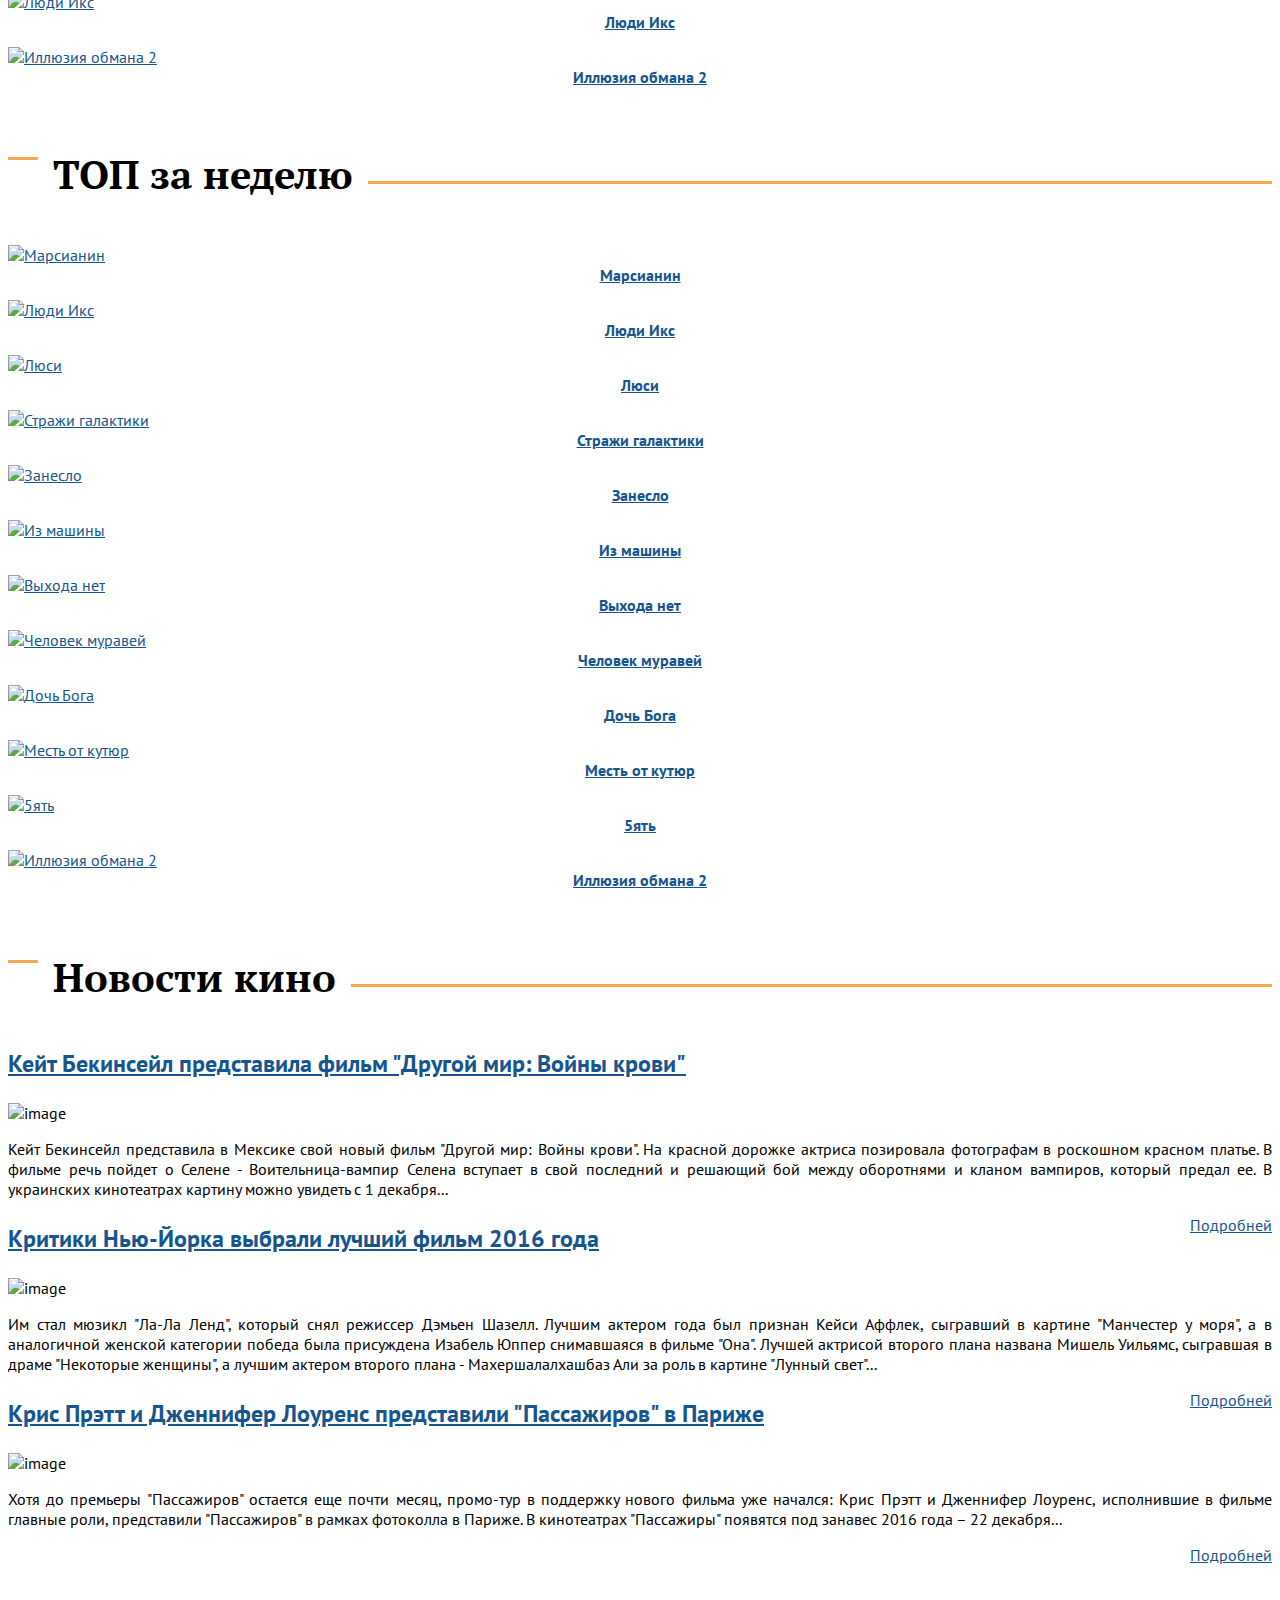
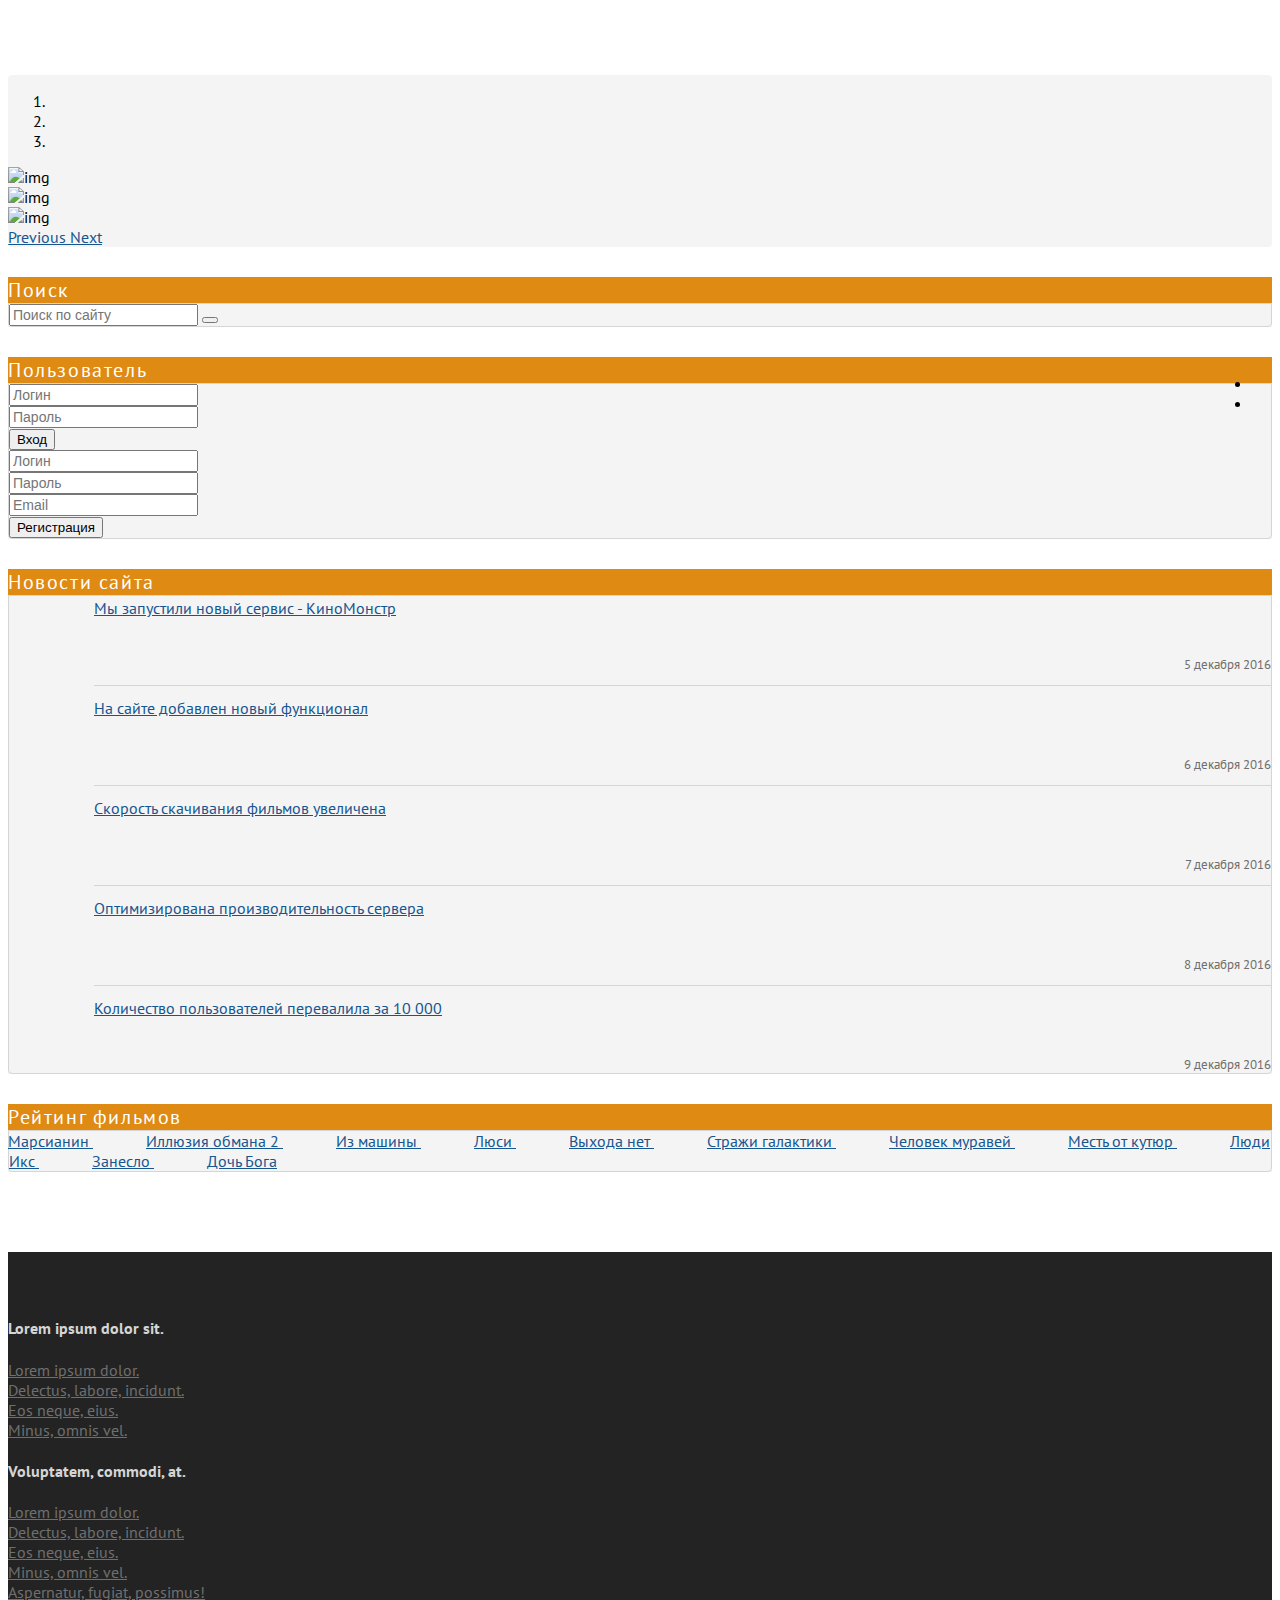
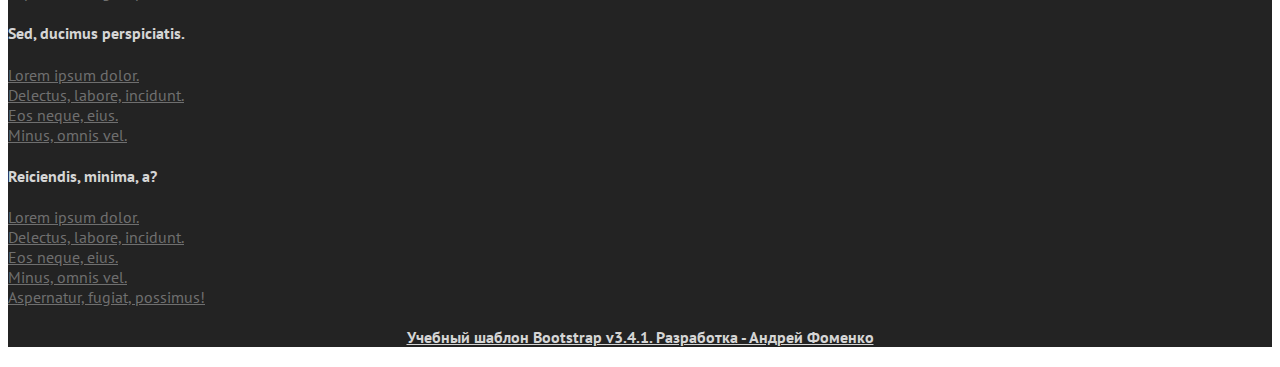
==== commit 756b4a15: "обновление" ====
--- a/index.html
+++ b/index.html
@@ -24,8 +24,10 @@
 <header class="header">
   <div class="header-logo">
     <div class="container">
-      <strong class="header-logo__title">КиноЗал</strong>
-      <span class="header-logo__description">Найди свое кино</span>
+      <a href="/">
+        <strong class="header-logo__title">КиноЗал</strong>
+        <span class="header-logo__description">Найди свое кино</span>
+      </a>
     </div>
   </div>
 
--- a/assets/css/style.css
+++ b/assets/css/style.css
@@ -44,7 +44,9 @@
 
 .panel {
   border: none;
-  background-color: #ededed;
+  background-color: #f4f4f4;
+  -webkit-box-shadow: none;
+  box-shadow: none;
 }
 .panel:not(:last-of-type) {
   margin-bottom: 30px;
@@ -53,16 +55,16 @@
   margin-bottom: 0;
 }
 .panel-info .panel-heading {
-  letter-spacing: 0.1em;
+  letter-spacing: 0.08em;
 
   color: #ffffff;
   border: none;
   background-color: #df8a13;
 
-  font-size: 1.2rem;
+  font-size: 1.25rem;
 }
 .panel-body {
-  border: 1px solid #dddddd;
+  border: 1px solid #d5d5d5;
   border-radius: 0 0 4px 4px;
 }
 
@@ -74,12 +76,12 @@
 }
 
 .well {
-  border-color: #dddddd;
-  background-color: #f1f1f1;
+  border-color: #d5d5d5;
+  background-color: #f4f4f4;
 }
 
 .embed-responsive {
-  border: 1px solid #dddddd;
+  border: 1px solid #d5d5d5;
   border-bottom: none;
   border-radius: 4px 4px 0 0;
 }
@@ -95,6 +97,10 @@
 }
 
 body {
+  overflow-x: hidden;
+
+  max-width: 100%;
+
   font-family: "PT Sans", sans-serif;
   font-size: 16px;
 }
@@ -120,7 +126,7 @@
 
   content: "";
 
-  border-bottom: 3px solid rgba(240, 173, 79, 0.7);
+  border-bottom: 3px solid #f0ad4f;
 }
 
 h2 {
@@ -135,7 +141,7 @@
 
   content: "";
 
-  border-bottom: 3px solid rgba(240, 173, 79, 0.7);
+  border-bottom: 3px solid #f0ad4f;
 }
 h2::after {
   position: absolute;
@@ -145,7 +151,7 @@
 
   content: "";
 
-  border-bottom: 3px solid rgba(240, 173, 79, 0.7);
+  border-bottom: 3px solid #f0ad4f;
 }
 
 section {
@@ -166,6 +172,10 @@
 }
 .header-logo__title {
   display: block;
+
+  margin-right: -0.33em;
+
+  letter-spacing: 0.33em;
 
   color: #df8a13;
 
@@ -264,7 +274,8 @@
   transition: background-color 0.25s;
 }
 .film-news-item:hover .thumbnail {
-  background-color: #f0ad4f;
+  border-color: #df8a13;
+  background-color: #df8a13;
 }
 .film-news-item:hover h3 > a {
   color: #df8a13;
@@ -323,7 +334,7 @@
 .user-login__tabs a {
   padding: 14px 5px 11px !important;
 
-  color: #dddddd;
+  color: #d5d5d5;
   border: none !important;
   background-color: transparent !important;
 }
@@ -337,7 +348,7 @@
   clear: both;
 }
 .site-news-item:not(:last-child) {
-  min-height: 85px;
+  min-height: 84.99999999px;
   margin-bottom: 15px;
 }
 .site-news-item:not(:last-child)::after {
@@ -345,12 +356,12 @@
   right: 0;
   bottom: -5px;
 
-  width: calc(100% - 85px);
+  width: calc(100% - 84.99999999px);
   height: 1px;
 
   content: "";
 
-  background-color: #dddddd;
+  background-color: #d5d5d5;
 }
 .site-news-item:hover a {
   color: #df8a13;
@@ -363,13 +374,13 @@
   float: left;
 
   width: 75px;
-  margin: 0 10px 10px 0;
+  margin: 0 9.99999999px 9.99999999px 0;
 }
 .site-news-item__image {
   width: 100%;
 }
 .site-news-item__title {
-  margin-bottom: 10px;
+  margin-bottom: 9.99999999px;
 }
 .site-news-item__link {
   display: -webkit-box;
@@ -390,7 +401,7 @@
 .site-news-item__date {
   text-align: right;
 
-  color: #909090;
+  color: #6f6f6f;
 
   font-size: 0.8rem;
 }
@@ -441,7 +452,7 @@
 .footer {
   padding-top: 45px;
 
-  color: #fbfbfb;
+  color: #d5d5d5;
   background-color: #232323;
 }
 .footer ul {
@@ -450,10 +461,10 @@
   list-style: none;
 }
 .footer a {
-  color: #777777;
+  color: #6f6f6f;
 }
 .footer a:hover {
-  color: white;
+  color: #ffffff;
 }
 
 .footer-fifth {
@@ -462,11 +473,11 @@
   text-align: center;
 }
 .footer-fifth a {
-  color: #fbfbfb;
+  color: #d5d5d5;
 }
 @media (min-width: 576px) {
   h1 {
-    margin: -10px 0 1em 0;
+    margin: -9.99999999px 0 1em 0;
 
     font-size: 3rem;
   }
@@ -479,10 +490,6 @@
     font-size: 1.5rem;
   }
   .header-logo__title {
-    margin-right: -0.33em;
-
-    letter-spacing: 0.33em;
-
     font-size: 3.5rem;
   }
 }
@@ -490,10 +497,10 @@
   .navbar-inverse .navbar-nav > li > a {
     border-radius: 4px;
   }
-  .navbar-left li {
+  .navbar-left > li {
     margin: 5px 5px 5px 0;
   }
-  .navbar-right li {
+  .navbar-right > li {
     margin: 5px 0 5px 5px;
   }
 }
@@ -523,8 +530,6 @@
     font-size: 1.25rem;
   }
   .header-logo__title {
-    letter-spacing: 0.2em;
-
     font-size: 2.5rem;
   }
 }
